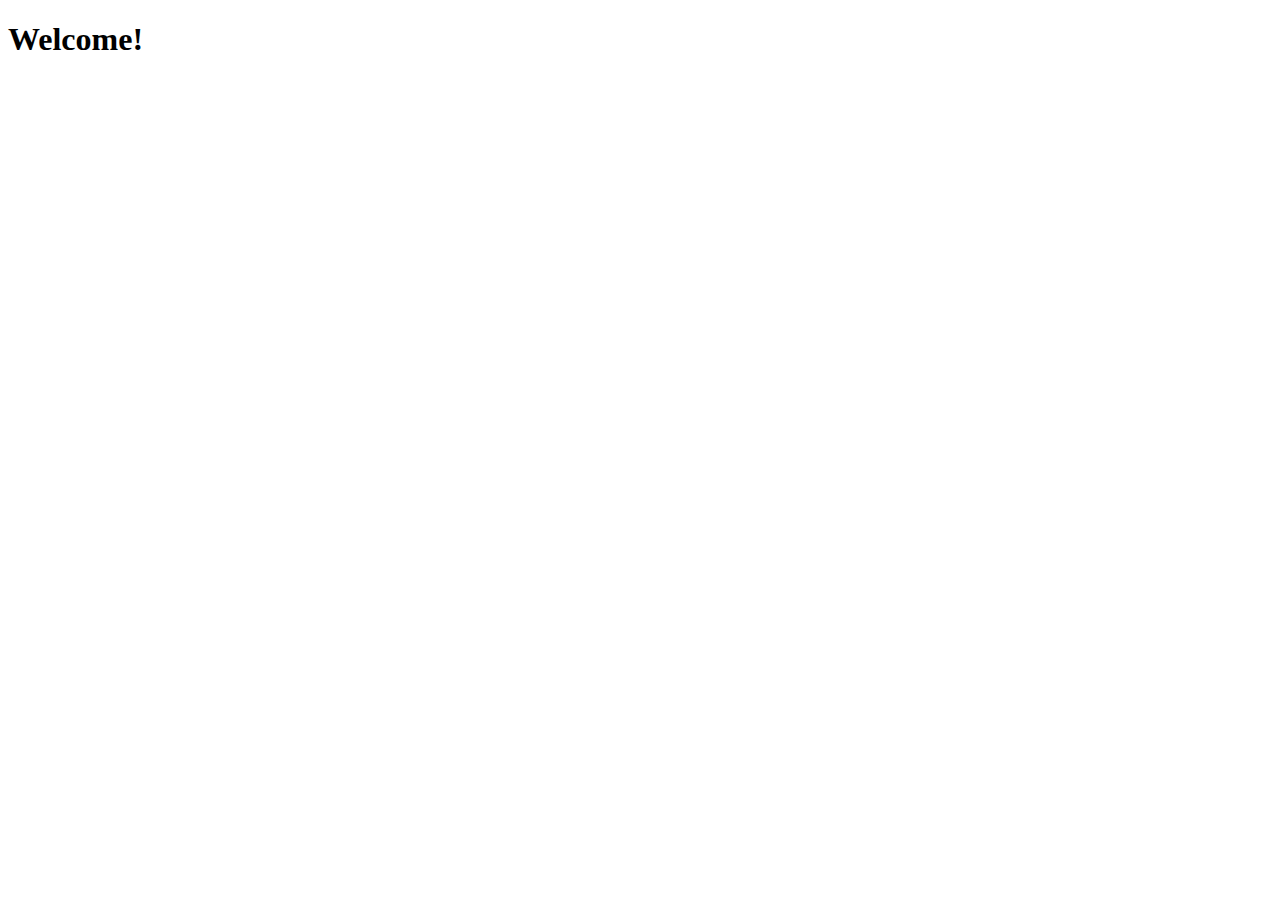
==== index.html @ b6f25b7b "Create index.html" ====
<!DOCTYPE html>
<html>
<head>
  <meta charset="utf-8">
  <meta name="viewport" content="width=device-width">
  <title>replit</title>
  <link href="style.css" rel="stylesheet" type="text/css" />
</head>
<body>
  <h1>Welcome!</h1>
  <script src="script.js"></script>
</body>
</html>
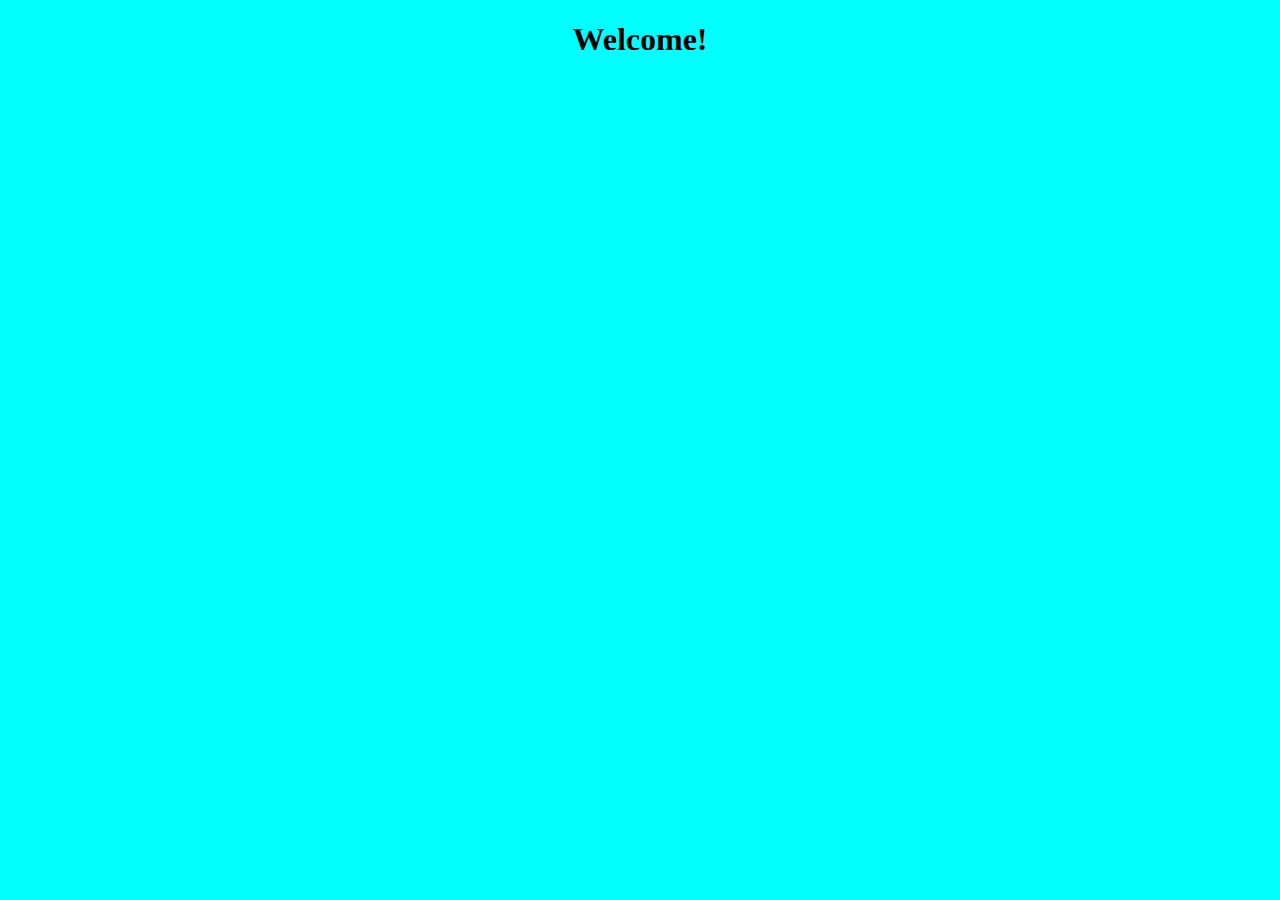
==== commit 1c2fe9c6: "Updated title" ====
--- a/index.html
+++ b/index.html
@@ -3,7 +3,7 @@
 <head>
   <meta charset="utf-8">
   <meta name="viewport" content="width=device-width">
-  <title>replit</title>
+  <title>Block Design Puzzles</title>
   <link href="style.css" rel="stylesheet" type="text/css" />
 </head>
 <body>
--- a/style.css
+++ b/style.css
@@ -0,0 +1,3 @@
+h1 {
+  text-align: center;
+}
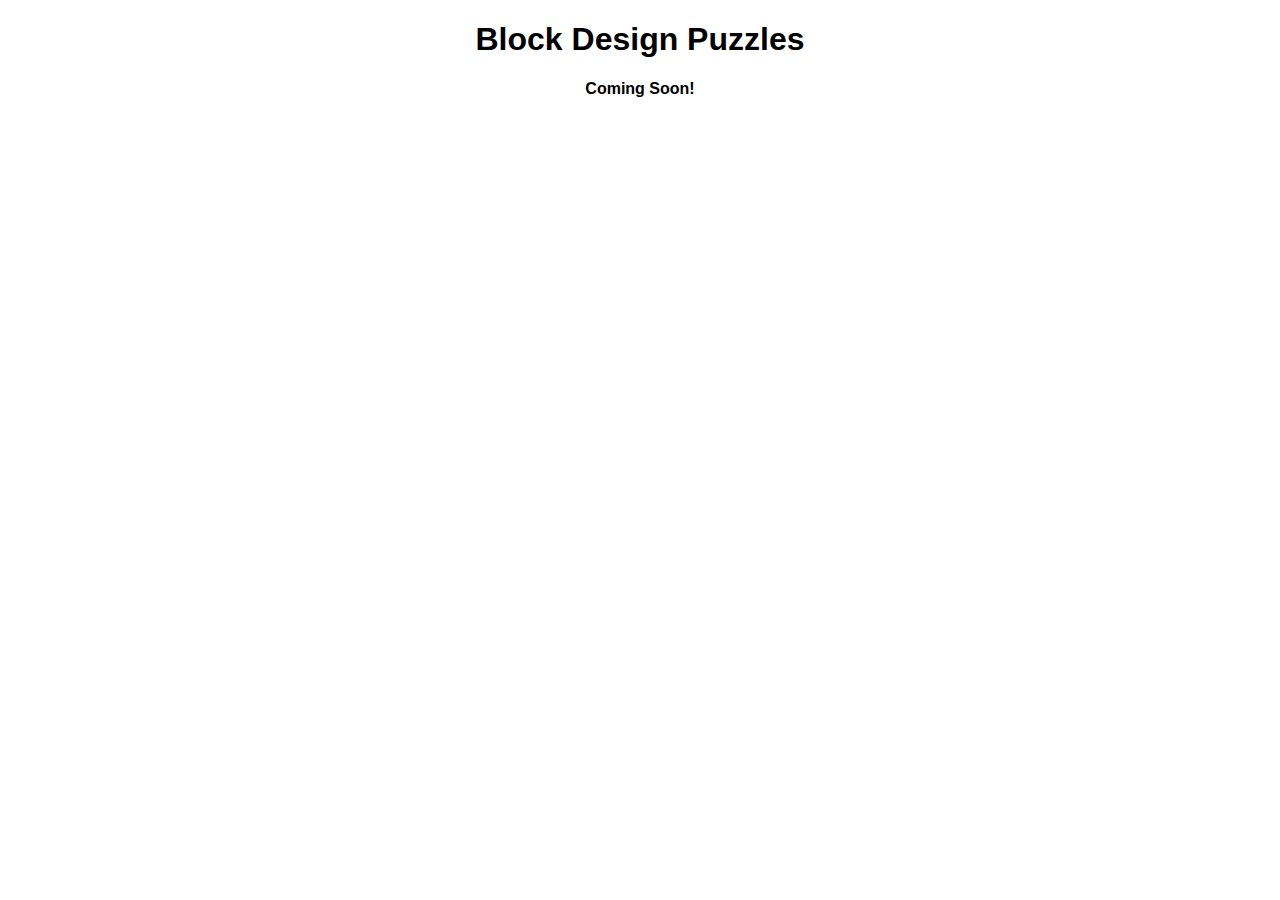
==== commit ba6e36a1: "Updated Title" ====
--- a/index.html
+++ b/index.html
@@ -1,13 +1,14 @@
 <!DOCTYPE html>
 <html>
-<head>
-  <meta charset="utf-8">
-  <meta name="viewport" content="width=device-width">
-  <title>Block Design Puzzles</title>
-  <link href="style.css" rel="stylesheet" type="text/css" />
-</head>
-<body>
-  <h1>Welcome!</h1>
-  <script src="script.js"></script>
-</body>
-</html>
+  <head>
+    <meta charset="utf-8">
+    <meta name="viewport" content="width=device-width">
+    <title>Block Design Puzzles</title>
+    <link href="style.css" rel="stylesheet" type="text/css" />
+  </head>
+  <body>
+    <h1>Block Design Puzzles</h1>
+    <h4>Coming Soon!</h4>
+    <script src="script.js"></script>
+  </body>
+</html>--- a/style.css
+++ b/style.css
@@ -1,3 +1,4 @@
-h1 {
+h1, h4 {
   text-align: center;
+  font-family: sans-serif;
 }
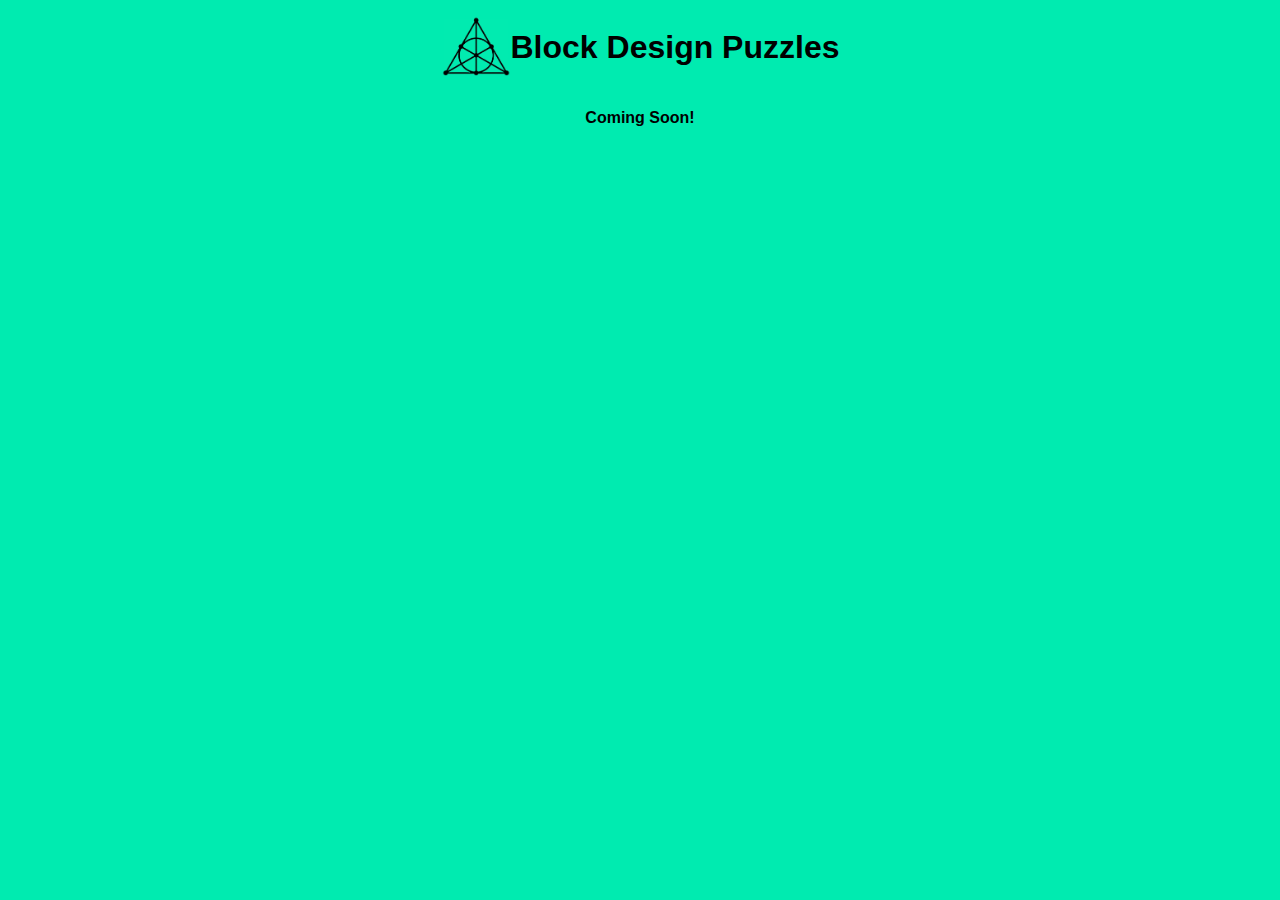
==== commit 13ce8159: "added picture" ====
--- a/index.html
+++ b/index.html
@@ -5,9 +5,14 @@
     <meta name="viewport" content="width=device-width">
     <title>Block Design Puzzles</title>
     <link href="style.css" rel="stylesheet" type="text/css" />
+    <!-- <link rel="icon" href="images/fanoplane.png" type="image/png"> -->
   </head>
   <body>
-    <h1>Block Design Puzzles</h1>
+    <div id="title">
+      <img id="plane" src="images/fanoplane.png" width="70px">
+      <h1>Block Design Puzzles</h1>
+    </div>
+    
     <h4>Coming Soon!</h4>
     <script src="script.js"></script>
   </body>
--- a/style.css
+++ b/style.css
@@ -1,4 +1,23 @@
+/* Block Desigin Puzzles theme colors */
+:root {
+  --blue: #1286B8;
+  --turquoise: #356D85;
+  --green: #00EBB0;
+  --red: #B8122E;
+  --orange: #ED4D3B;
+}
+
+body {
+  background-color: var(--green);
+}
+
 h1, h4 {
   text-align: center;
   font-family: sans-serif;
 }
+
+#title {
+  display: flex;
+  align-items: center;
+  justify-content: center;
+}